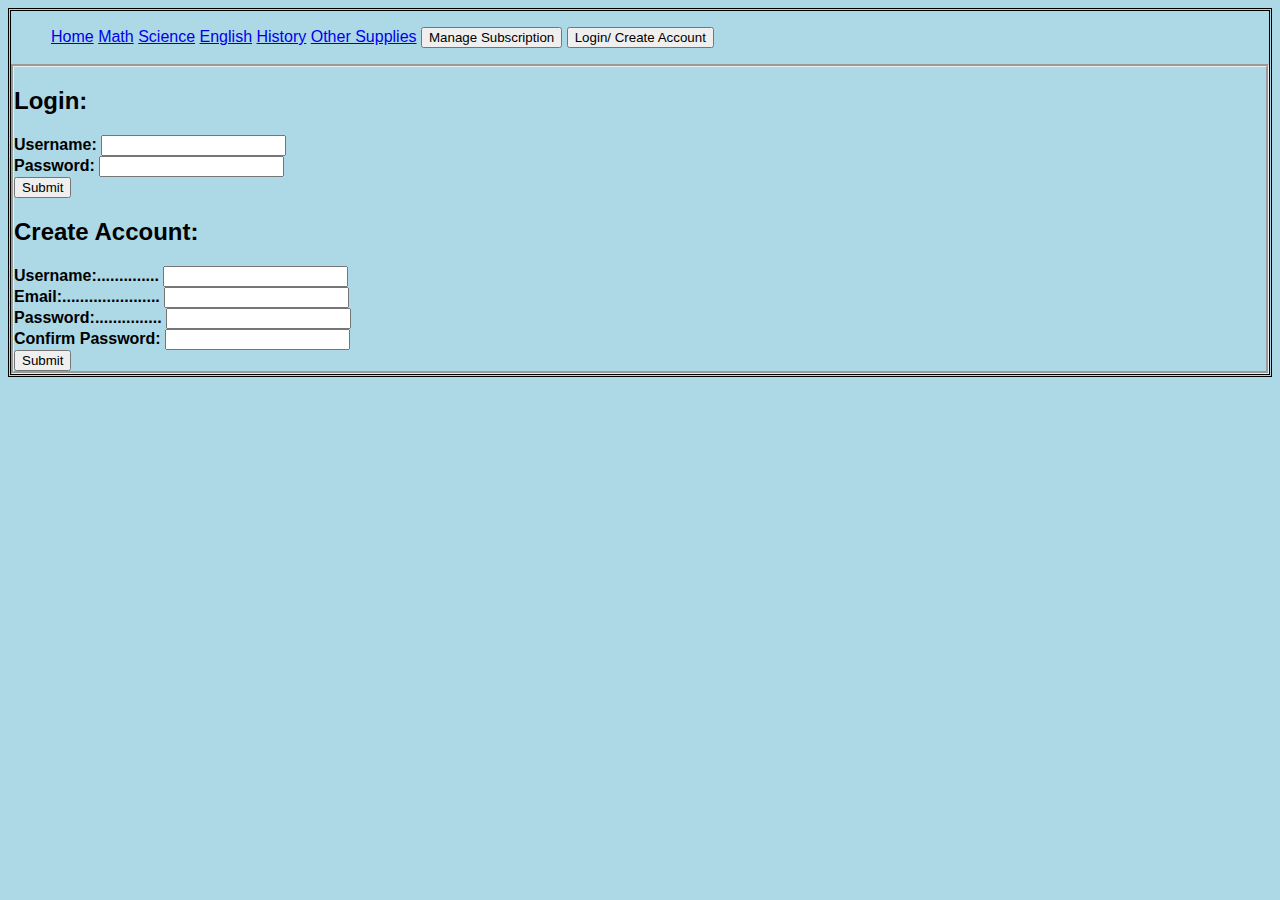
==== mainWebsite/account.html @ 3065e648 "Added Login/ Create Account page." ====
<!-- Computer Science Capstone Project -->
<!-- School Supplies Store -->
<!-- Name Pending -->
<!-- Copyright Alexander Poth 2024 -->


<!-- Homepage -->
<!DOCTYPE html>
<html>
<head>
  <link href="main.css" rel="stylesheet" />
  <meta charset="utf-8" />
  <meta name="viewport" content="width=device-width, initial-scale=1">
  
  <title>School Supplies Store</title>
  
<!--  Navigation Header  -->
  <ul>
    <li><a href="index.html">Home</a></li>
    <li><a href="math.html">Math</a></li>
    <li><a href="science.html">Science</a></li> 
    <li><a href="english.html">English</a></li>
    <li><a href="history.html">History</a></li>
    <li><a href="other.html">Other Supplies</a></li>
    <li><button id="subScriptionBtn">Manage Subscription</button></li>
    <li><button id="loginBtn" onclick="window.location.href='account.html'">Login/ Create Account</button></li>
  </ul>
</head>

<!-- Main Body of Account Creation/ Login -->
<body>
    <div>
        <h2>Login:</h2>
        <form id="loginForm">
            <label>Username: </label>
            <input type="text" id="accUsername" onkeydown = "if (event.keyCode == 13)  document.getElementById('mybutton').click()"/><br>
            <label>Password: </label>
            <input type="password" id="accPassword" onkeydown = "if (event.keyCode == 13)  document.getElementById('mybutton').click()"/> <br>
            <button type="button" id="accLoginBtn">Submit</button>
        </form>
        <h2>Create Account:</h2>
        <form id="createAccForm">
            <label>Username:..............</label>
            <input type="text" id="newAccUsername"> <br>
            <label>Email:......................</label>
            <input type="text" id="accEmail"> <br>
            <label>Password:...............</label>
            <input type="password" id="initialPsw"> <br>
            <label>Confirm Password:</label>
            <input type="password" id="confirmPsw"> <br>
            <button type="button" id="createAccBtn">Submit</button>
        </form>
    </div>



<!-- Script Import -->
<script src="app.js"></script>
</body>
---- mainWebsite/main.css ----
/* Computer Science Capstone Project */
/* School Supplies Store */
/* Alexander Poth */

/* Main Stylesheet */

body {
  font-size:1em;
  font-family:Arial;
  background:lightblue;
}

#todaysDeals {
  font-weight:bold;
  height: fit-content;
}

li {
  display: inline;
}

div{
  border-style:groove;
  font-weight: bold;
}

body{
  border-style: double;
}
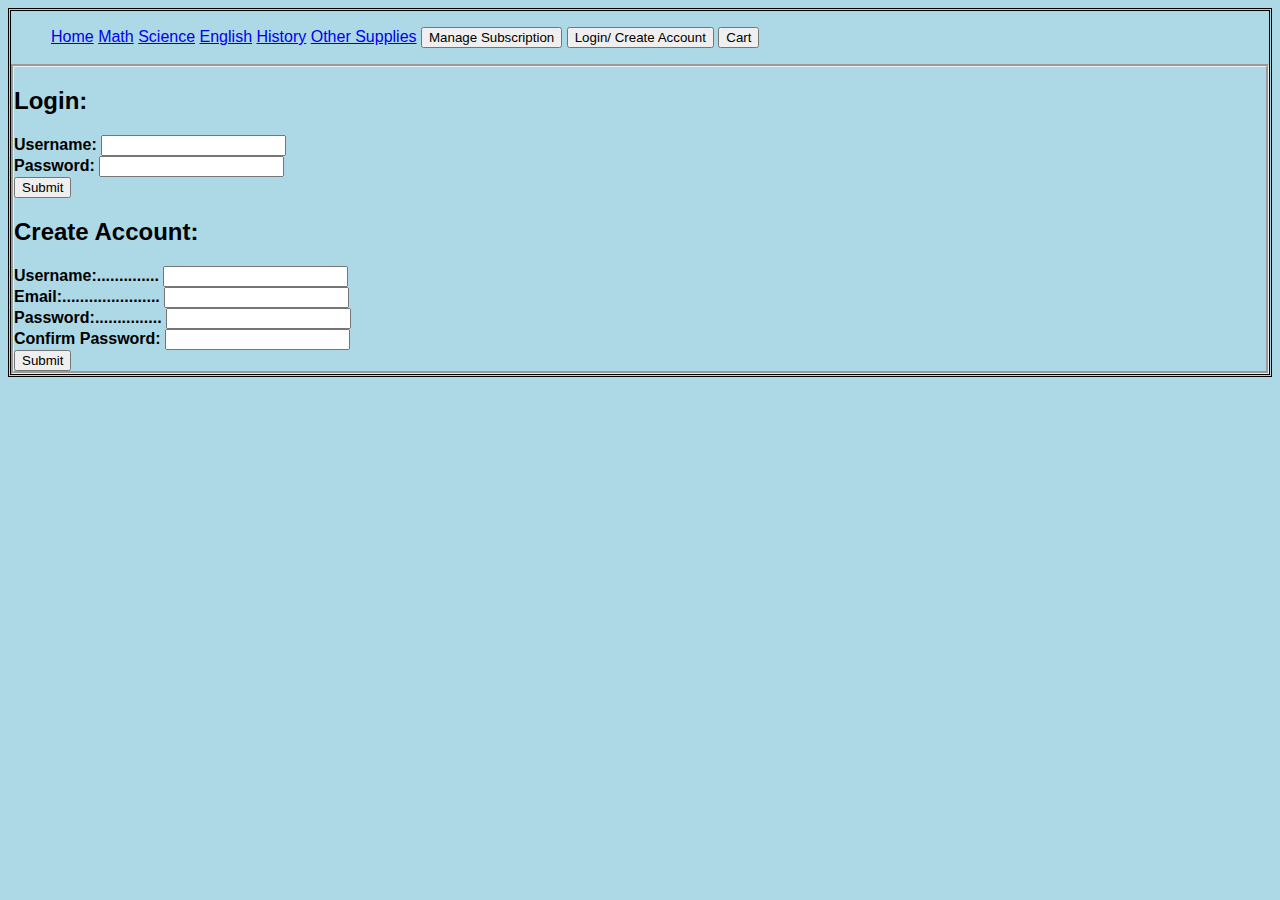
==== commit a7f32c6b: "added cart button to navigation" ====
--- a/mainWebsite/account.html
+++ b/mainWebsite/account.html
@@ -15,16 +15,17 @@
   <title>School Supplies Store</title>
   
 <!--  Navigation Header  -->
-  <ul>
-    <li><a href="index.html">Home</a></li>
-    <li><a href="math.html">Math</a></li>
-    <li><a href="science.html">Science</a></li> 
-    <li><a href="english.html">English</a></li>
-    <li><a href="history.html">History</a></li>
-    <li><a href="other.html">Other Supplies</a></li>
-    <li><button id="subScriptionBtn">Manage Subscription</button></li>
-    <li><button id="loginBtn" onclick="window.location.href='account.html'">Login/ Create Account</button></li>
-  </ul>
+<ul>
+  <li><a href="index.html">Home</a></li>
+  <li><a href="math.html">Math</a></li>
+  <li><a href="science.html">Science</a></li> 
+  <li><a href="english.html">English</a></li>
+  <li><a href="history.html">History</a></li>
+  <li><a href="other.html">Other Supplies</a></li>
+  <li><button id="subScriptionBtn">Manage Subscription</button></li>
+  <li><button id="loginBtn" onclick="window.location.href='account.html'">Login/ Create Account</button></li>
+  <li><button id="cartBtn" onclick="window.location.href='cart.html'">Cart</button></li>
+</ul>
 </head>
 
 <!-- Main Body of Account Creation/ Login -->
--- a/mainWebsite/main.css
+++ b/mainWebsite/main.css
@@ -8,6 +8,7 @@
   font-size:1em;
   font-family:Arial;
   background:lightblue;
+  border-style: double;
 }
 
 #todaysDeals {
@@ -23,7 +24,3 @@
   border-style:groove;
   font-weight: bold;
 }
-
-body{
-  border-style: double;
-}
